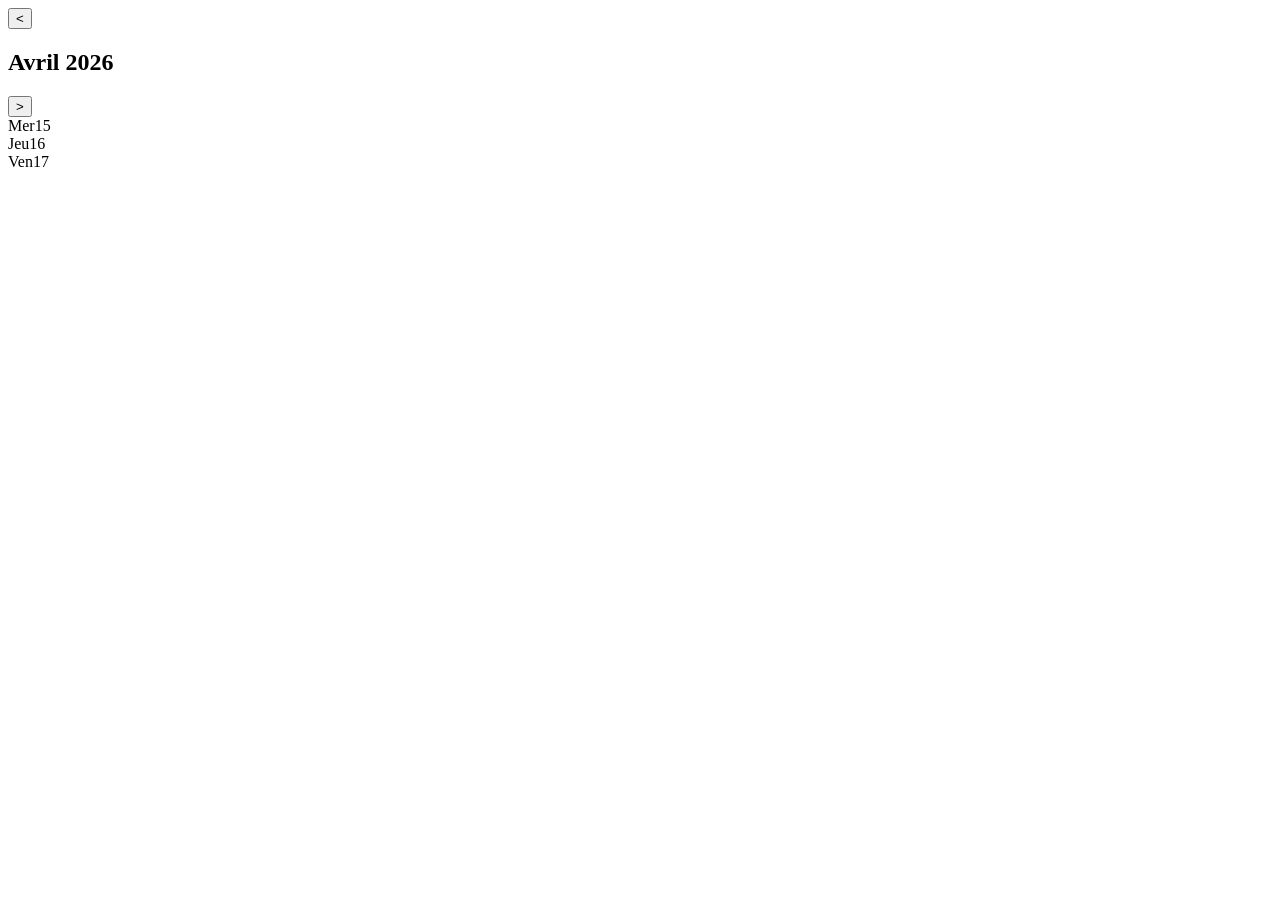
==== backbone.html @ 54557d35 "feat: ajout de l'en-tet calendrier" ====
<!DOCTYPE html>
<html lang="fr">
<head>
    <meta charset="UTF-8">
    <meta name="viewport" content="width=device-width, initial-scale=1.0">
    <title>Ma To-Do List</title>
    <link rel="stylesheet" href="style1.css">
</head>
<body>

    <header class="header">
        <div class="month-selector">
            <button>&lt;</button>
            <h2>Avril 2026</h2>
            <button>&gt;</button>
        </div>
        <div class="days-row">
            <div class="day"><span>Mer</span><span class="active-date">15</span></div>
            <div class="day"><span>Jeu</span><span>16</span></div>
            <div class="day"><span>Ven</span><span>17</span></div>
        </div>
    </header>
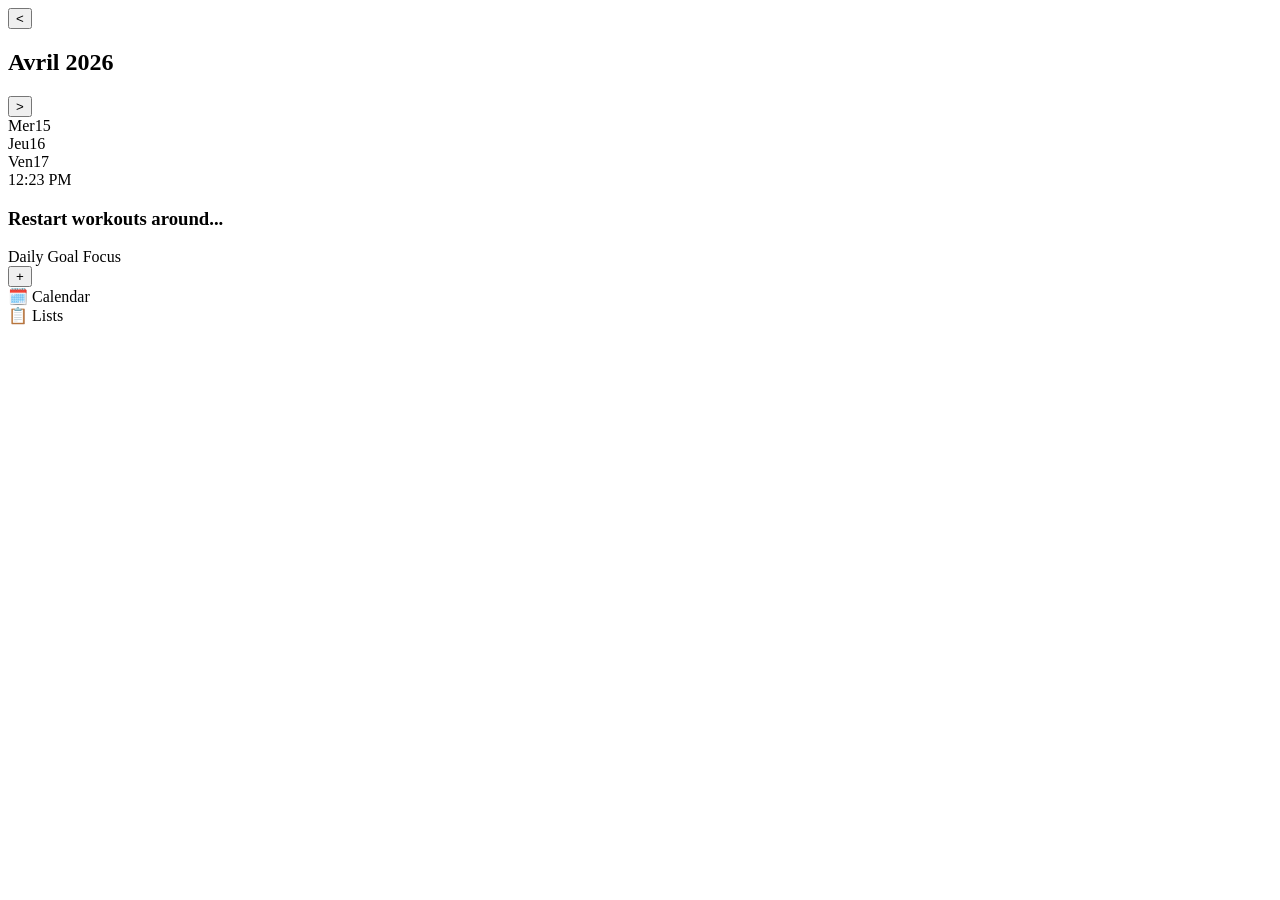
==== commit 41ce03c3: "Add task container and navigation elements" ====
--- a/backbone.html
+++ b/backbone.html
@@ -21,4 +21,30 @@
         </div>
     </header>
 
-   +<main class="task-container" id="task-list">
+ <div class="task-card">
+            <div class="task-info">
+                <span class="time">12:23 PM</span>
+                <div class="task-details">
+                    <h3>Restart workouts around...</h3>
+                    <div class="tags">
+                        <span class="tag daily">Daily Goal</span>
+                        <span class="tag focus">Focus</span>
+                    </div>
+                </div>
+            </div>
+            <div class="checkbox"></div>
+        </div>
+        </main>
+        <div class="floating-action">
+        <button id="add-btn" class="add-btn">+</button>
+    </div>
+
+    <nav class="bottom-nav">
+        <div class="nav-item">🗓️ Calendar</div>
+        <div class="nav-item">📋 Lists</div>
+    </nav>
+
+    <script src="script.js"></script>
+</body>
+</html>
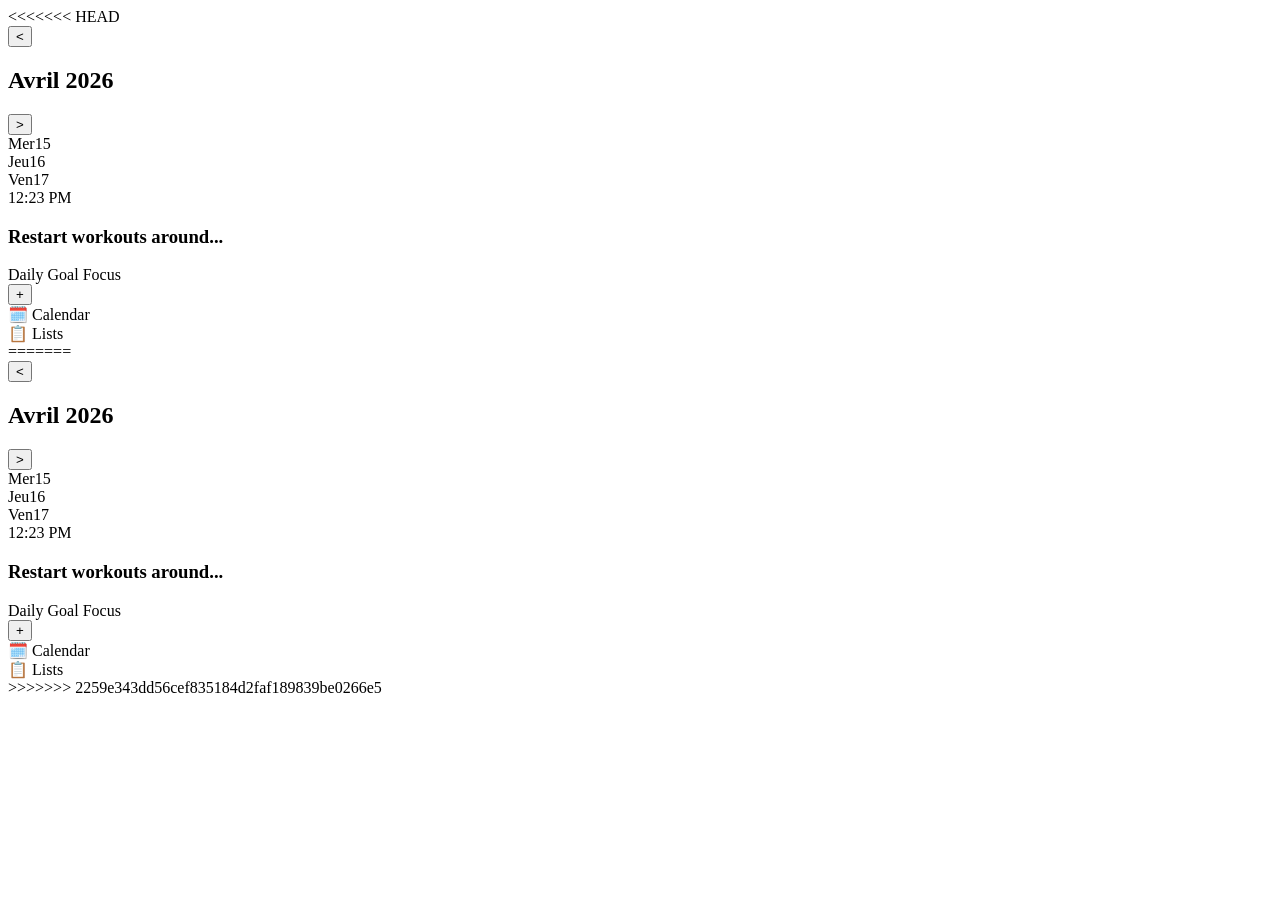
==== commit 1d567fd8: "fix: resolution du conflit sur backbone.html" ====
--- a/backbone.html
+++ b/backbone.html
@@ -1,3 +1,4 @@
+<<<<<<< HEAD
 <!DOCTYPE html>
 <html lang="fr">
 <head>
@@ -20,9 +21,8 @@
             <div class="day"><span>Ven</span><span>17</span></div>
         </div>
     </header>
-
-<main class="task-container" id="task-list">
- <div class="task-card">
+    <main class="task-container" id="task-list">
+        <div class="task-card">
             <div class="task-info">
                 <span class="time">12:23 PM</span>
                 <div class="task-details">
@@ -48,3 +48,58 @@
     <script src="script.js"></script>
 </body>
 </html>
+
+   
+=======
+<!DOCTYPE html>
+<html lang="fr">
+<head>
+    <meta charset="UTF-8"> 
+    <meta name="viewport" content="width=device-width, initial-scale=1.0">
+    <title>Ma To-Do List</title>
+    <link rel="stylesheet" href="style1.css">
+</head>
+<body>
+
+    <header class="header">
+        <div class="month-selector">
+            <button>&lt;</button>
+            <h2>Avril 2026</h2>
+            <button>&gt;</button>
+        </div>
+        <div class="days-row">
+            <div class="day"><span>Mer</span><span class="active-date">15</span></div>
+            <div class="day"><span>Jeu</span><span>16</span></div>
+            <div class="day"><span>Ven</span><span>17</span></div>
+        </div>
+    </header>
+    <main class="task-container" id="task-list">
+        <div class="task-card">
+            <div class="task-info">
+                <span class="time">12:23 PM</span>
+                <div class="task-details">
+                    <h3>Restart workouts around...</h3>
+                    <div class="tags">
+                        <span class="tag daily">Daily Goal</span>
+                        <span class="tag focus">Focus</span>
+                    </div>
+                </div>
+            </div>
+            <div class="checkbox"></div>
+        </div>
+        </main>
+        <div class="floating-action">
+        <button id="add-btn" class="add-btn">+</button>
+    </div>
+
+    <nav class="bottom-nav">
+        <div class="nav-item">🗓️ Calendar</div>
+        <div class="nav-item">📋 Lists</div>
+    </nav>
+
+    <script src="script.js"></script>
+</body>
+</html>
+
+   
+>>>>>>> 2259e343dd56cef835184d2faf189839be0266e5
